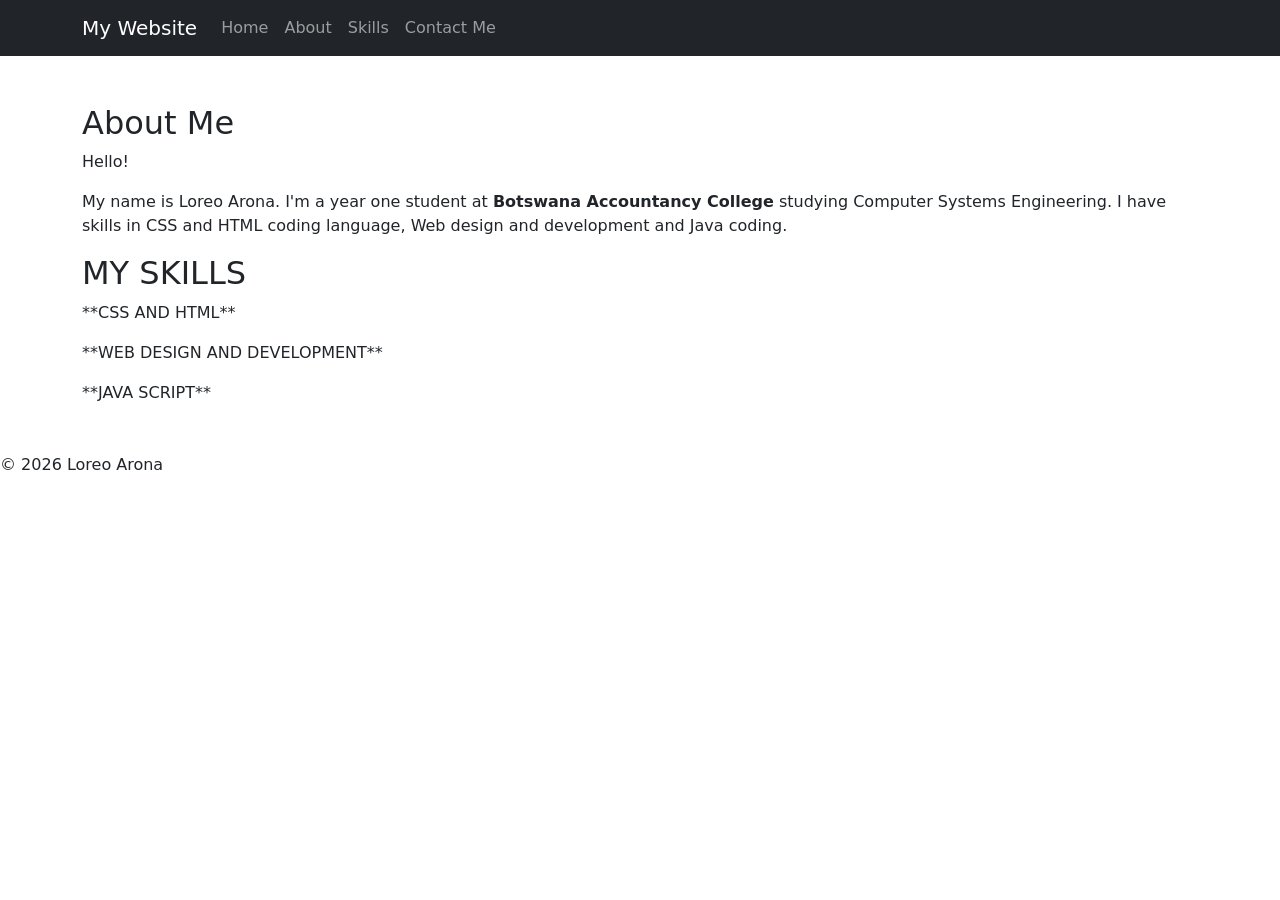
==== about.html @ 0c6d5150 "Fix typo in stylesheet link for about.html" ====
<!DOCTYPE html>

<html lang="en">

<head>
 
  <meta charset="UTF-8">
 
  <meta name="viewport" content="width=device-width, intial scale=1.0">
 
  <title>About Me</title>
  <!-- Bootstrap CSS --> 
  <link href="https://cdn.jsdelivr.net/npm/bootstrap@5.3.0/dist/css/bootstrap.min.css" rel="stylesheet"> 
  <!-- Custom CSS --> 
  <link rel="stylesheet" hred="styles.css">
</head>
<body>
   <header> 
    <nav class="navbar navbar-expand-lg navbar-dark bg-dark"> 
        <div class="container"> 
            <a class="navbar-brand" href="index.html">My Website</a> 
            <button class="navbar-toggler" type="button" data-bs-toggle="collapse" data-bs-target="#navbarNav"> 
                <span class="navbar-toggler-icon"></span> 
            </button> 
            <div class="collapse navbar-collapse" id="navbarNav"> 
                <ul class="navbar-nav"> 
                    <li class="nav-item"> 
                        <a class="nav-link" href="index.html">Home</a> 
                    </li> 
                    <li class="nav-item"> 
                        <a class="nav-link" href="about.html">About</a> 
                    </li> 
                    <li class="nav-item"> 
                        <a class="nav-link" href="contact.html">Skills</a>
                    </li> 
                 <li class="nav-item"> 
                        <a class="nav-link" href="contact.html">Contact Me</a>                 </ul> 
            </div> 
        </div> 
    </nav> 
</header>   
 <main class="container my-5"> 
    <h2>About Me</h2> 
    <p>Hello!</p> 
    <p>My name is Loreo Arona. I'm a year one student at <strong>Botswana Accountancy College</strong> studying Computer Systems Engineering. I have skills in CSS and HTML coding language, Web design and development and Java coding.</p>
    <h2>MY SKILLS</h2>
    <p>**CSS AND HTML**</p>
    <p>**WEB DESIGN AND DEVELOPMENT**</p>
    <p>**JAVA SCRIPT**</p>
  
</main>  
 <footer>
 <p>&copy; 2026 Loreo Arona</p>
 
  </footer>
 <!-- Bootstrap JS and dependencies --> 
    <script src="https://cdn.jsdelivr.net/npm/@popperjs/core@2.11.6/dist/umd/popper.min.js"></script> 
    <script src="https://cdn.jsdelivr.net/npm/bootstrap@5.3.0/dist/js/bootstrap.min.js"></script>
</body>
</html>
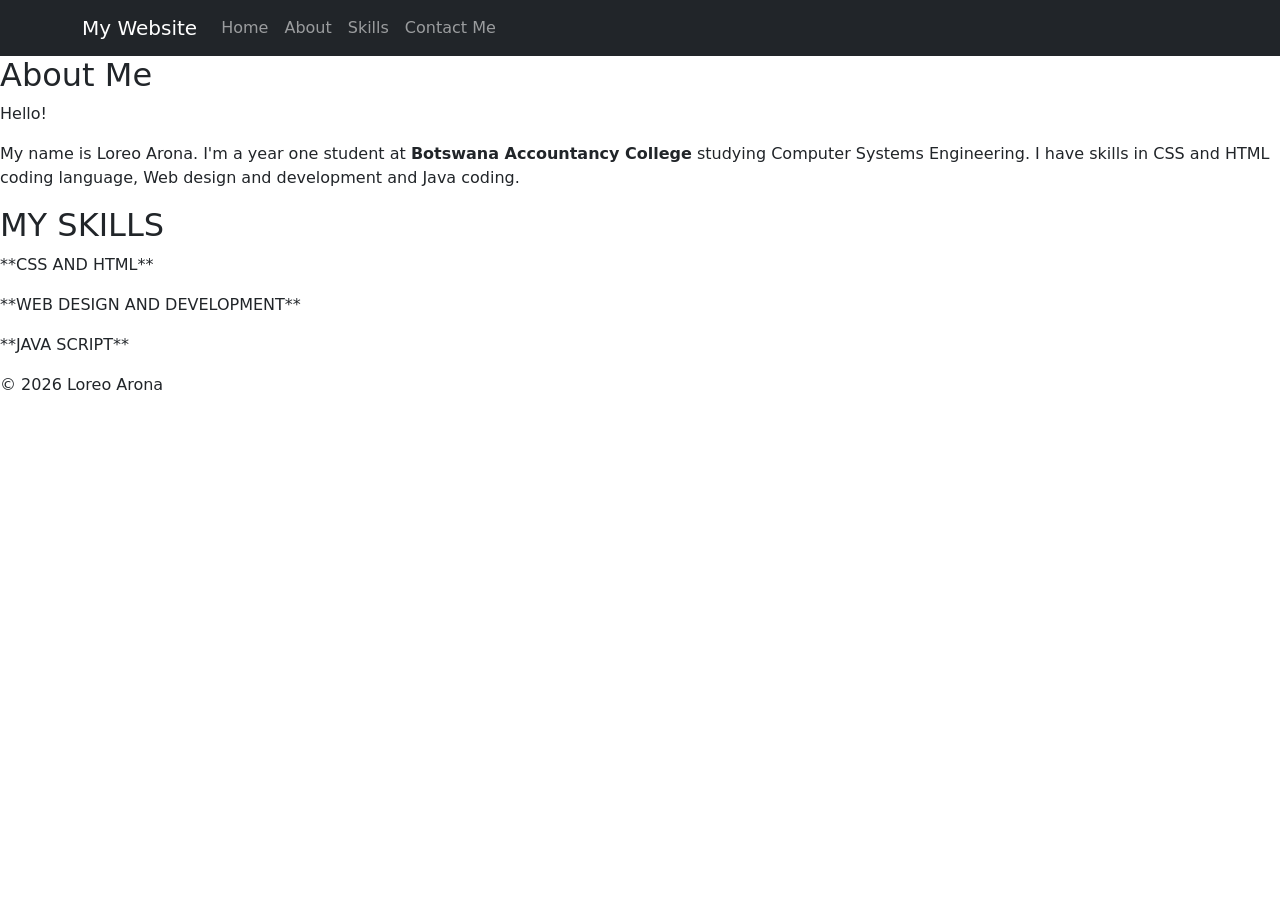
==== commit 13cc8a34: "Refactor main section with flexbox layout Updated the main tag and added a flex container for layout" ====
--- a/about.html
+++ b/about.html
@@ -39,7 +39,9 @@
         </div> 
     </nav> 
 </header>   
- <main class="container my-5"> 
+ <main>
+  <div class="flex-container">
+      <div class="text-container">    
     <h2>About Me</h2> 
     <p>Hello!</p> 
     <p>My name is Loreo Arona. I'm a year one student at <strong>Botswana Accountancy College</strong> studying Computer Systems Engineering. I have skills in CSS and HTML coding language, Web design and development and Java coding.</p>
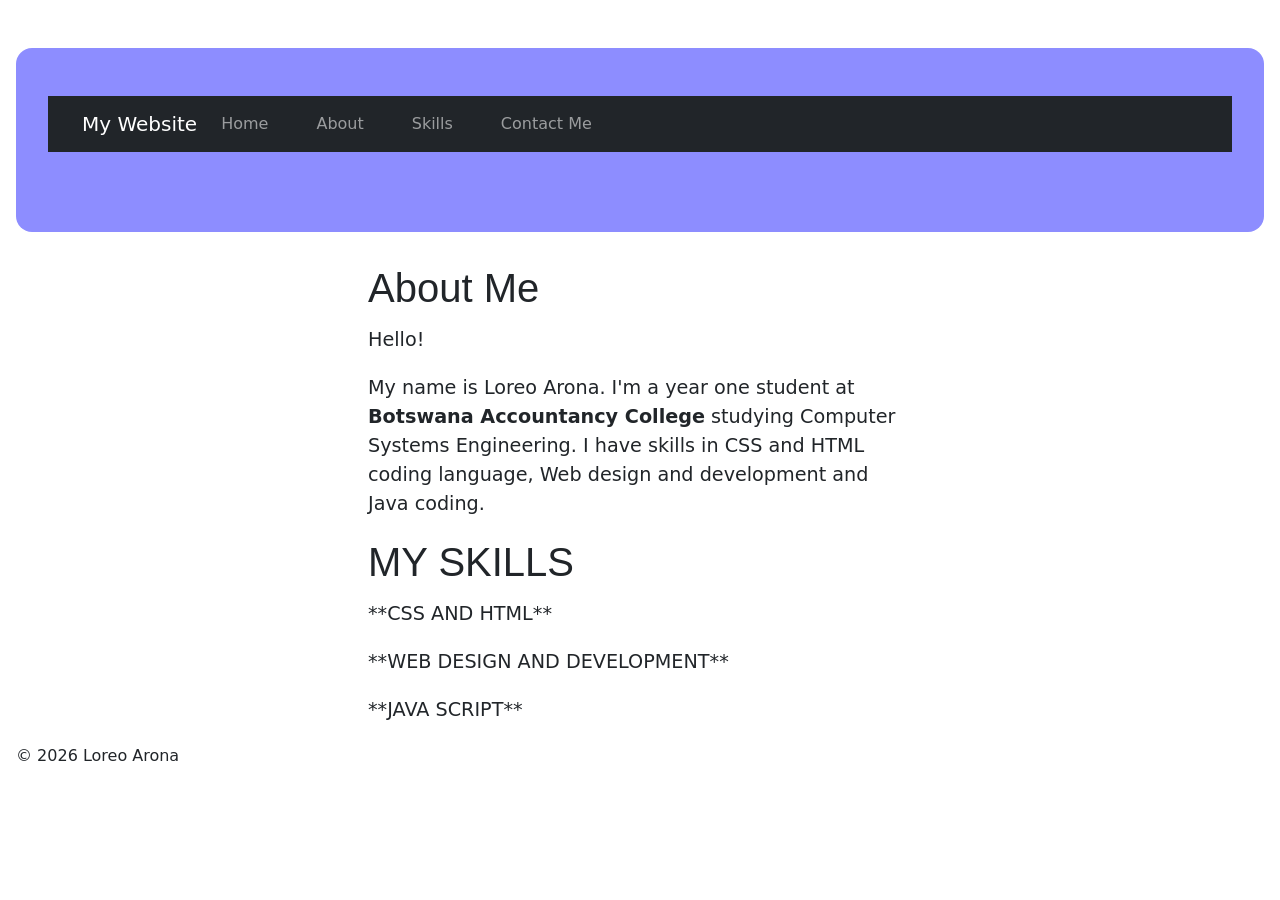
==== commit 11e80025: "Fix typo in stylesheet link for about.html" ====
--- a/about.html
+++ b/about.html
@@ -12,7 +12,7 @@
   <!-- Bootstrap CSS --> 
   <link href="https://cdn.jsdelivr.net/npm/bootstrap@5.3.0/dist/css/bootstrap.min.css" rel="stylesheet"> 
   <!-- Custom CSS --> 
-  <link rel="stylesheet" hred="styles.css">
+  <link rel="stylesheet" href="styles.css">
 </head>
 <body>
    <header> 
@@ -49,6 +49,8 @@
     <p>**CSS AND HTML**</p>
     <p>**WEB DESIGN AND DEVELOPMENT**</p>
     <p>**JAVA SCRIPT**</p>
+      </div>
+  </div>
   
 </main>  
  <footer>
--- a/styles.css
+++ b/styles.css
@@ -0,0 +1,100 @@
+
+@import url('https://fonts.googleapis.com/css2?family=Montserrat:ital,wght@0,100..900;1,100..900&family=Oswald:wght@200..700&display=swap');
+:root {
+    --base-color: #ffffff;
+    --text-color: #000000;
+    --primary-color: #2196f3;
+    --secondary-color: #8D8DFF;
+    --color-1: #8D8DFF;
+    --color-2: #F9F6F3;
+    --color-3: #F6F3F9;
+}
+* {
+    box-sizing: border-box;
+    margin: 0;
+    padding: 0;
+}
+html {
+    font-family: Montserrat, Oswald, 'Segoe UI', Tahoma, Geneva, Verdana, sans-serif;
+    color: var (--text-color);
+
+}
+body {
+    padding: 1em;
+    background-color: var(--base-color);        
+}
+h1,h2,h3 {
+    font-family: Oswald, 'Segoe UI', Tahoma, Geneva, Verdana, sans-serif;
+}
+nav {
+    margin: 1em auto 3em auto;
+    width: main(1000px, 100%);
+}
+nav ul {
+    display: flex;
+    align-items: center;
+    list-style-type: none;
+    gap: 2em;
+}
+nav li first-child{
+    margin-right: auto;
+    font-family: Oswald, sans-serif;
+    font-weight: bold;
+}
+
+nav a {
+    text-decoration: none;
+    color: var(--text-color);
+}
+nav a:hover {
+    color: var(--primary-color);
+    text-decoration: underline;
+}
+header, section {
+    margin: 2em auto;
+    width: main(75em, 100%);
+    background-color: var(--color-1);
+    padding: min(2em, 15%);
+    border-radius: 1em;
+}
+.flex-container {
+    display: flex;
+    justify-content: center;
+    align-items: center;
+    flex-wrap: wrap;
+    gap: 3em;
+}
+header img {
+    max-width: 100%;
+    border-radius: 1em;
+    object-fit: cover;
+    object-position: bottom;
+}  
+.text-container {
+    flex: 0 1 34em;
+}
+h1,h2 {
+    font-size: 2.5rem;
+
+}
+.text-container p {
+    margin: .75em 0 1em 0;
+    font-size: 1.2rem;
+}
+.cta-button {
+    display: inline-block;
+    padding: .75em 1.5em;
+    background-color: var(--primary-color);
+    color: var(--base-color);
+    text-decoration: none;
+    border-radius: .5em;
+    font-weight: bold;
+}
+@media(max-width: 988px) {
+    .flex-container {
+        flex-direction: column;
+    }
+    header img {
+        max-width: 80%;
+    }
+}
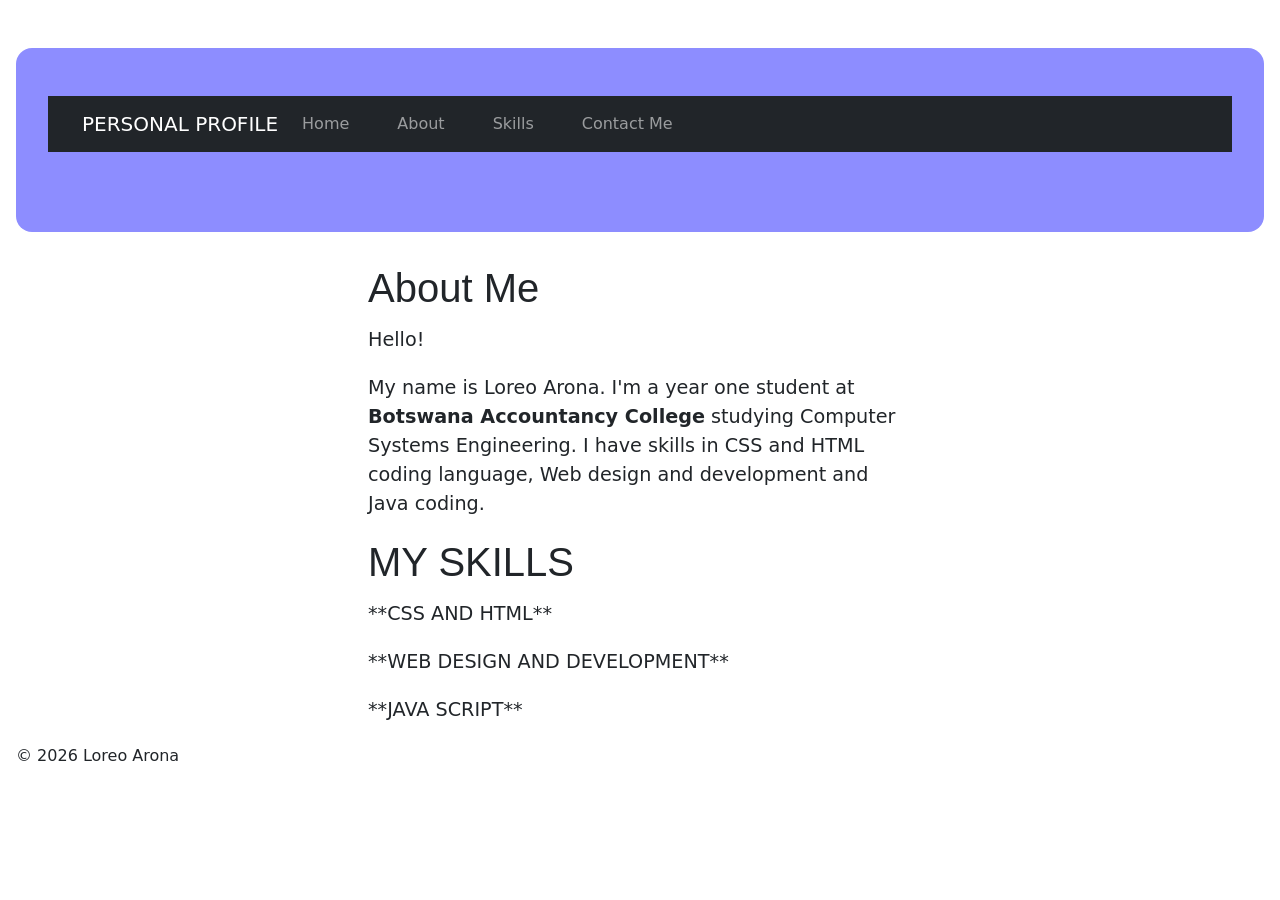
==== commit ade83f2e: "Update about.html" ====
--- a/about.html
+++ b/about.html
@@ -18,7 +18,7 @@
    <header> 
     <nav class="navbar navbar-expand-lg navbar-dark bg-dark"> 
         <div class="container"> 
-            <a class="navbar-brand" href="index.html">My Website</a> 
+            <a class="navbar-brand" href="index.html">PERSONAL PROFILE</a> 
             <button class="navbar-toggler" type="button" data-bs-toggle="collapse" data-bs-target="#navbarNav"> 
                 <span class="navbar-toggler-icon"></span> 
             </button> 
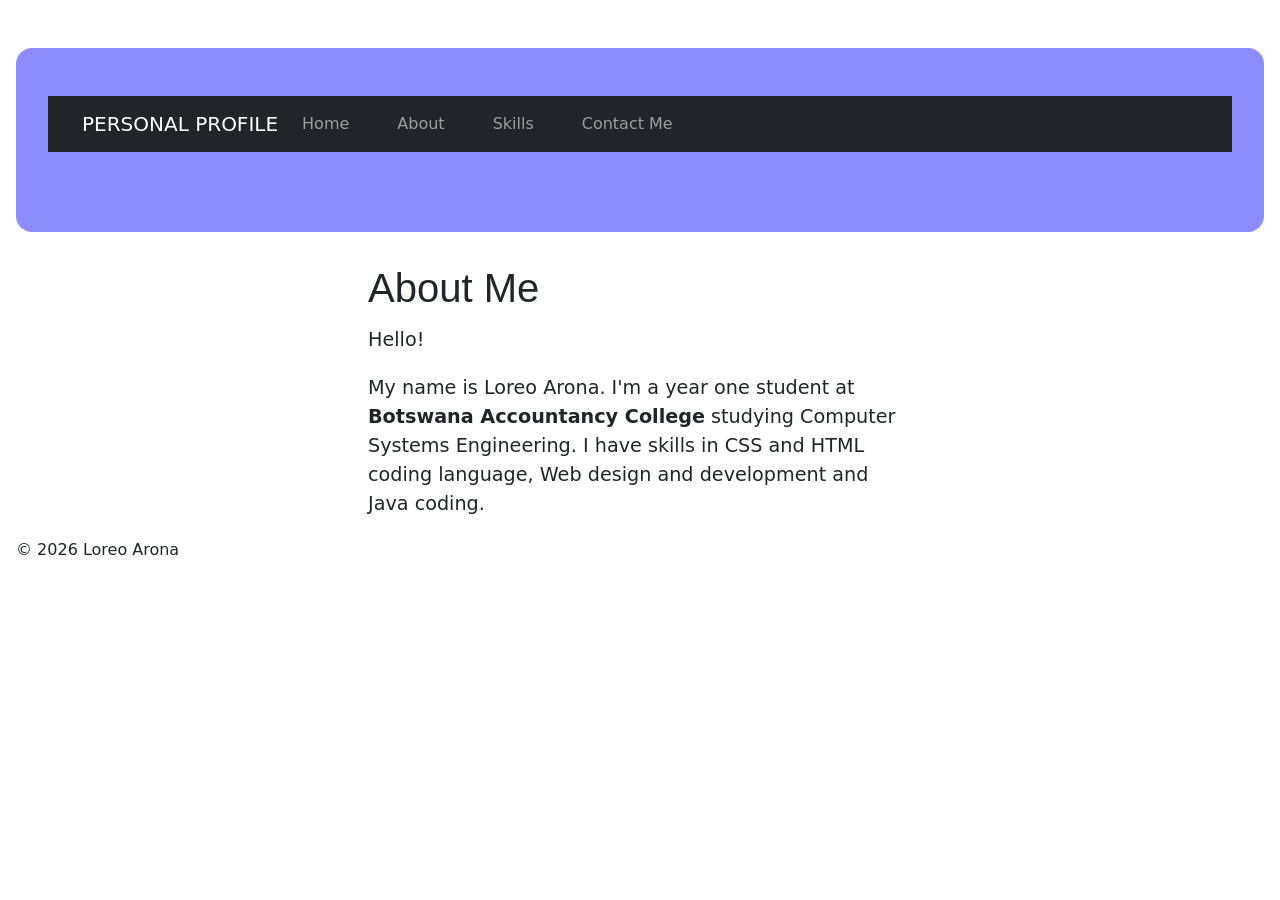
==== commit 9beb4250: "Update about.html" ====
--- a/about.html
+++ b/about.html
@@ -45,10 +45,7 @@
     <h2>About Me</h2> 
     <p>Hello!</p> 
     <p>My name is Loreo Arona. I'm a year one student at <strong>Botswana Accountancy College</strong> studying Computer Systems Engineering. I have skills in CSS and HTML coding language, Web design and development and Java coding.</p>
-    <h2>MY SKILLS</h2>
-    <p>**CSS AND HTML**</p>
-    <p>**WEB DESIGN AND DEVELOPMENT**</p>
-    <p>**JAVA SCRIPT**</p>
+    
       </div>
   </div>
   
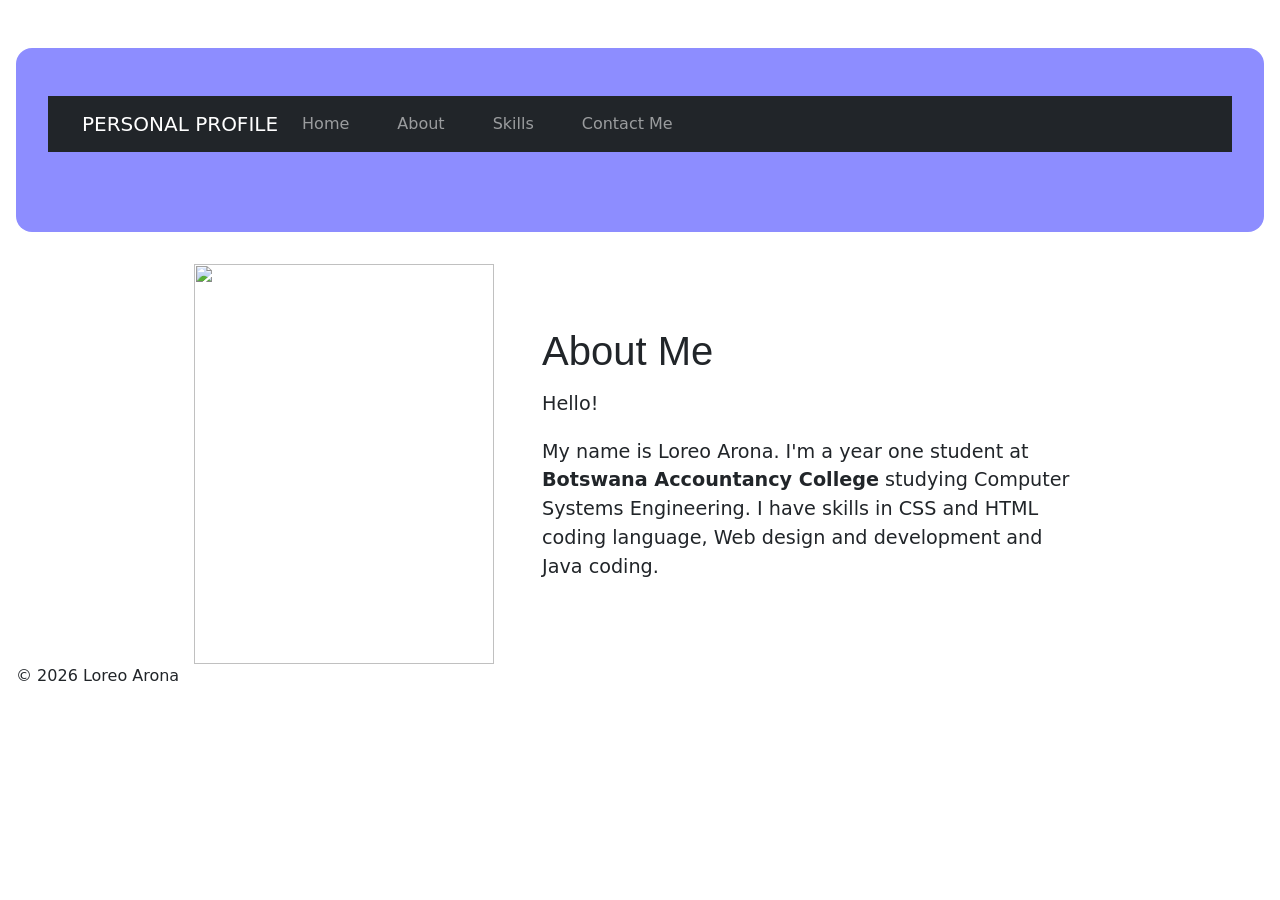
==== commit 3b3098f5: "Update about.html" ====
--- a/about.html
+++ b/about.html
@@ -40,8 +40,9 @@
     </nav> 
 </header>   
  <main>
-  <div class="flex-container">
-      <div class="text-container">    
+       <div class="flex-container">
+        <img height="400px" width="300px" src="images/IMG_3008.jpg">
+         <div class="text-container">
     <h2>About Me</h2> 
     <p>Hello!</p> 
     <p>My name is Loreo Arona. I'm a year one student at <strong>Botswana Accountancy College</strong> studying Computer Systems Engineering. I have skills in CSS and HTML coding language, Web design and development and Java coding.</p>
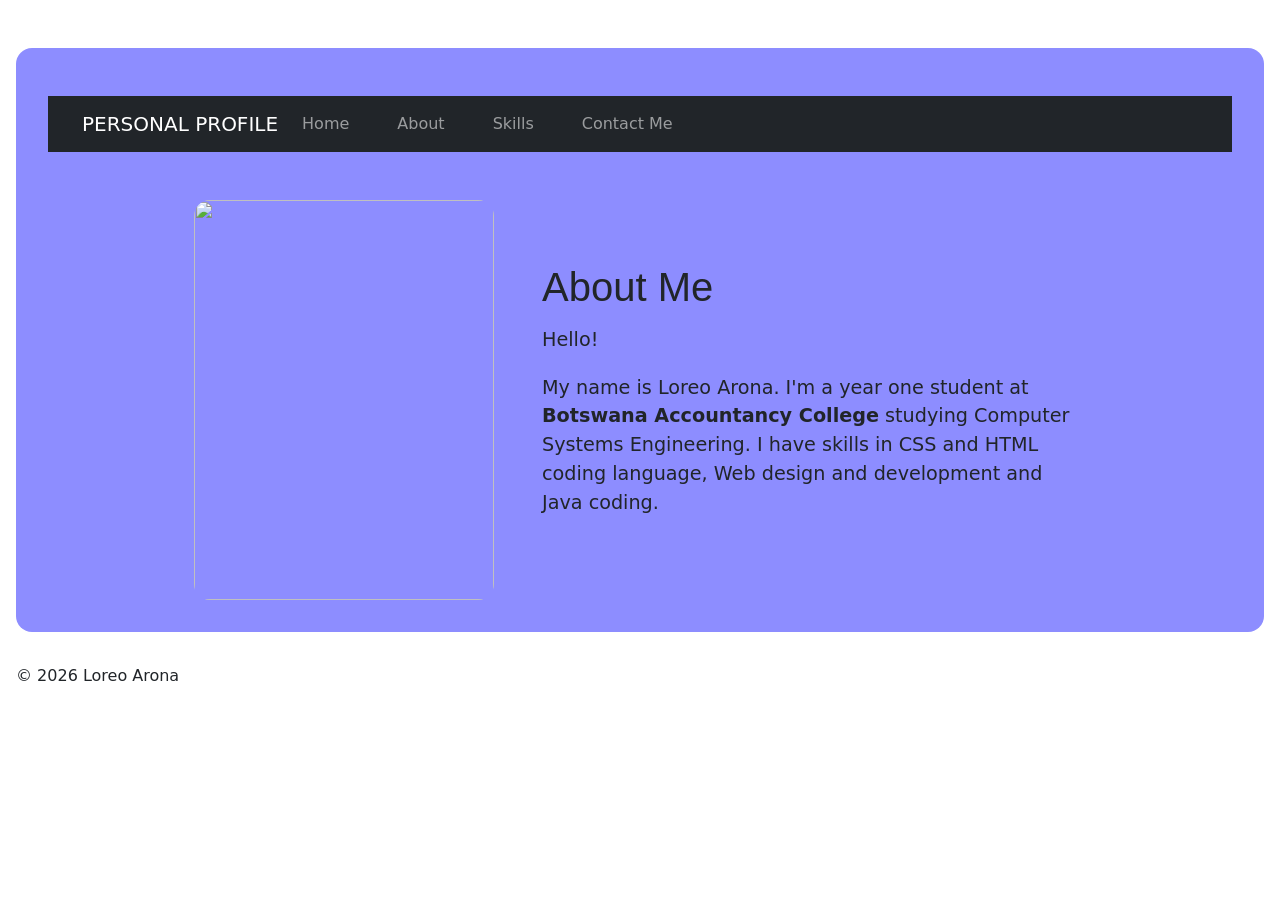
==== commit 0666f598: "Update about.html" ====
--- a/about.html
+++ b/about.html
@@ -37,8 +37,7 @@
                         <a class="nav-link" href="contact.html">Contact Me</a>                 </ul> 
             </div> 
         </div> 
-    </nav> 
-</header>   
+    </nav>   
  <main>
        <div class="flex-container">
         <img height="400px" width="300px" src="images/IMG_3008.jpg">
@@ -49,6 +48,7 @@
     
       </div>
   </div>
+   </header>
   
 </main>  
  <footer>
